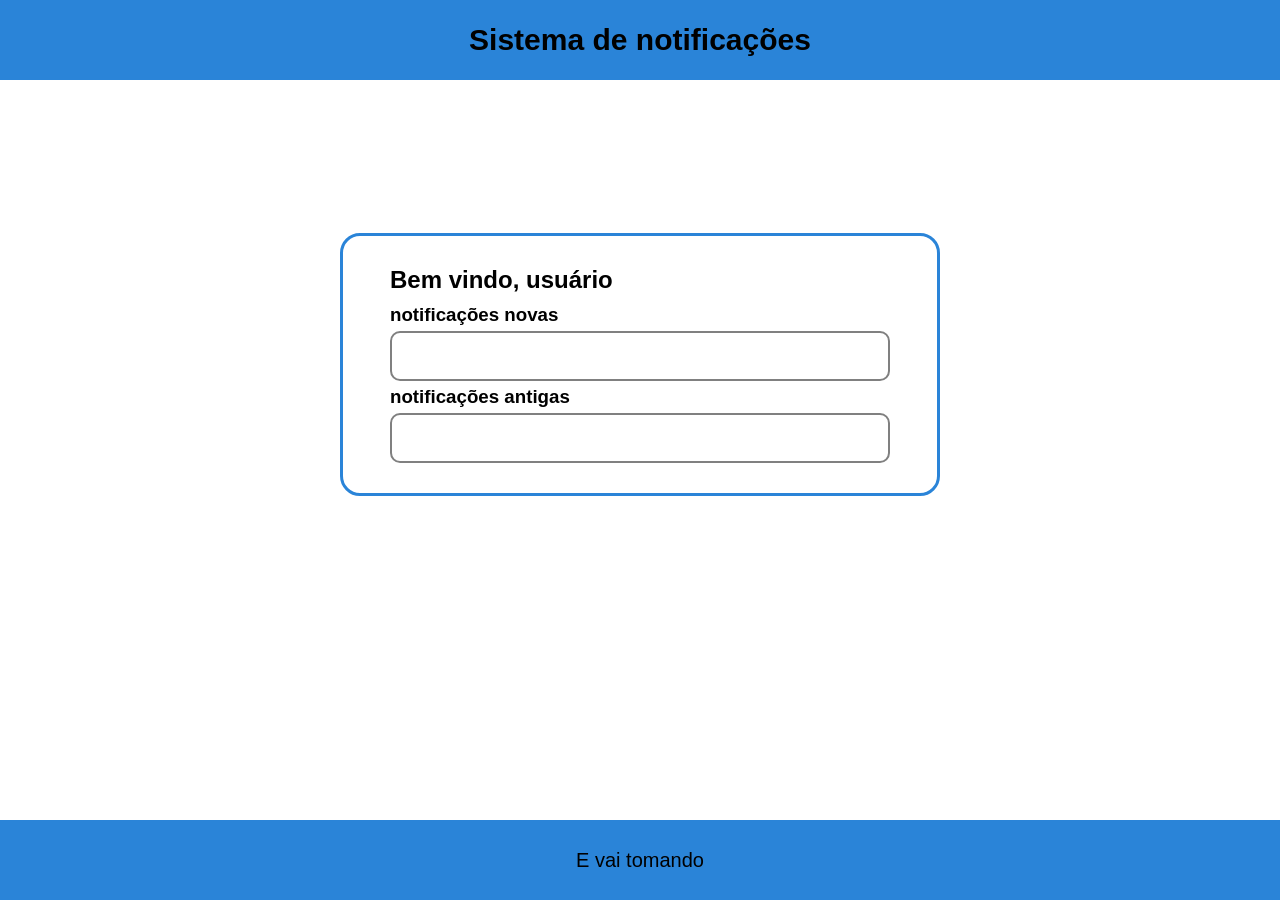
==== front end/templates/index.html @ fb8ffc52 "sistema de notificações ver1 incompleta" ====
<!DOCTYPE html>
<html lang="PT-br">
<head>
    <meta charset="UTF-8">
    <meta name="viewport" content="width=device-width, initial-scale=1.0">
    <link rel="stylesheet" href="/front end/static/style.css">
    <title>Sistema de notificações</title>
</head>
<body>
    <header>
        <h1>Sistema de notificações</h1>
    </header>
    <main>
        <div id="content-index" class="content-index">
            <div class="titulo">
                <h2>Bem vindo, usuário</h2>
            </div>
            <div class="notificacoes">
                <h3>notificações novas</h3>
                <ul id="notificacoes_novas">
                </ul>
                <h3>notificações antigas</h3>
                <ul id="notificacoes_antigas">
                </ul>
            </div>
        </div>
    </main>
    <footer>
        <p>E vai tomando</p>
    </footer>
    <script src="/front end/static/script.js"></script>
</body>
</html>
---- front end/static/style.css ----
*{
    margin: 0;
    box-sizing: border-box;
    font-family: Arial, Helvetica, sans-serif;
}

body{
    height: 728px;
    background-color: white;
    display: flex;
    align-items: center;
    justify-content: center;
    flex-direction: column;
}

header{
    background-color: rgb(42, 132, 216);
    position: absolute;
    top: 0;
    width: 100%;
    height: 80px;
    display: flex;
    align-items: center;
    justify-content: center;
}

h1{
    font-size: 30px;
}

main{
    display: flex;
    align-items: center;
    justify-content: center;
    height: auto;
    background-color: white;
}

.content-login{
    width: 400px;
    height: 500px;
    display: flex;
    align-items: center;
    justify-content: center;
    flex-direction: column;
    border-radius: 20px;
    border: 3px solid rgb(137, 173, 207);
}

.visual{
    display: flex;
    align-items: center;
    justify-self: center;
    flex-direction: column;
    gap: 50px;
}

form{
    display: flex;
    align-items: center;
    justify-content: center;
    flex-direction: column;
    gap: 10px;
}

input{
    width: 300px;
    height: 40px;
    padding-left: 15px;
    border: 2px solid rgb(137, 173, 207);
    border-radius: 40px;
}

.botoes{
    display: flex;
    align-items: center;
    justify-content: center;
    flex-direction: column;
    gap: 10px;
}

button{
    width: 300px;
    height: 50px;
    font-size: 15px;
    cursor: pointer;
}

.enviar-dados{
    background-color: rgb(42, 132, 216);
    color: white;
    border: 0;
}

.mudar-tela{
    background-color: white;
    color: rgb(42, 132, 216);
    border: 2px solid rgb(42, 132, 216);
}

.escondido{
    display: none;
}

.content-index{
    display: flex;
    justify-content: center;
    align-items: center;
    gap: 10px;
    flex-direction: column;
    width: 600px;
    border: 3px solid rgb(42, 132, 216);
    min-height: 100px;
    height: auto;
    border-radius: 20px;
    padding: 5%;
}

.titulo{
    width: 500px;
}

.notificacoes{
    display: flex;
    justify-content: center;
    flex-direction: column;
    gap: 5px;
}

ul{
    width: 500px;
    min-height: 50px;
    height: 105%;
    border: 2px solid gray;
    border-radius: 10px;
}

footer{
    background-color: rgb(42, 132, 216);
    position: absolute;
    bottom: 0px;
    width: 100%;
    height: 80px;
    display: flex;
    align-items: center;
    justify-content: center;
    font-size: 20px;
}
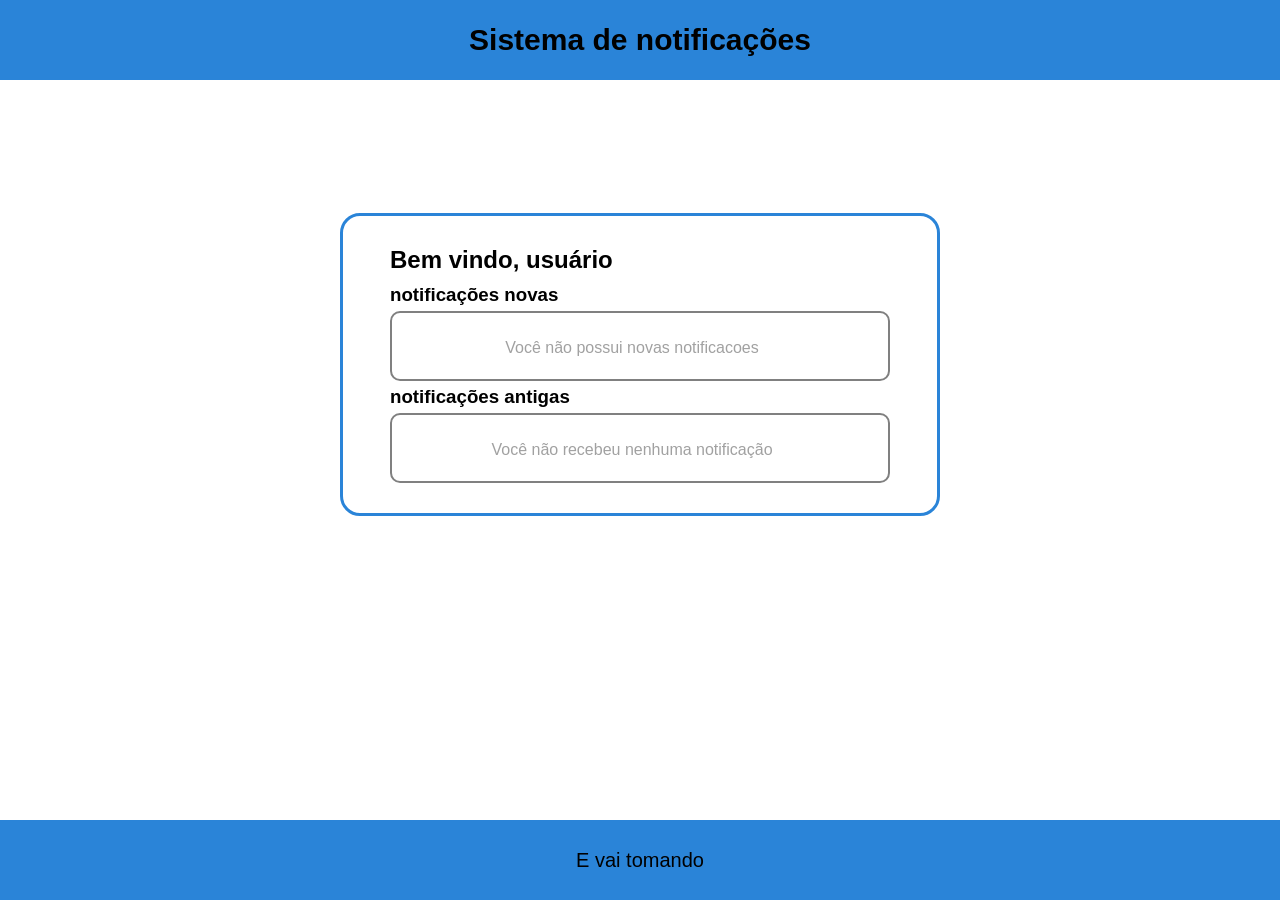
==== commit cc3f65bc: "ver2 incompleta" ====
--- a/front end/templates/index.html
+++ b/front end/templates/index.html
@@ -13,14 +13,16 @@
     <main>
         <div id="content-index" class="content-index">
             <div class="titulo">
-                <h2>Bem vindo, usuário</h2>
+                <h2 id="saudacao">Bem vindo, usuário</h2>
             </div>
             <div class="notificacoes">
                 <h3>notificações novas</h3>
                 <ul id="notificacoes_novas">
+                    <li class="zero_not">Você não possui novas notificacoes</li>
                 </ul>
                 <h3>notificações antigas</h3>
                 <ul id="notificacoes_antigas">
+                    <li class="zero_not">Você não recebeu nenhuma notificação</li>
                 </ul>
             </div>
         </div>
--- a/front end/static/style.css
+++ b/front end/static/style.css
@@ -129,10 +129,61 @@
 
 ul{
     width: 500px;
-    min-height: 50px;
+    min-height: 70px;
     height: 105%;
     border: 2px solid gray;
     border-radius: 10px;
+    display: flex;
+    flex-direction: column;
+    gap: 5px;
+}
+
+li{
+    width: 400px;
+    min-height: 50px;
+    height: 110%;
+    border-radius: 10px;
+}
+
+li > h3{
+    font-size: 20px;
+}
+
+li > p{
+    font-size: 10px;
+}
+
+.nova_not{
+    border: 2px solid rgb(42, 132, 216);
+    color: black;
+}
+
+.marcar_lida{
+    width: 100px;
+    border-left: 2px solid rgb(161, 161, 161);
+}
+
+.marcar_lida > button{
+    width: 80px;
+    height: 30px;
+    background-color: rgb(42, 132, 216);
+    color: white;
+}
+
+.antiga_not{
+    border: 2px solid rgb(161, 161, 161);
+    color: gray;
+
+}
+
+.zero_not{
+    height: 50px;
+    display: flex;
+    align-items: center;
+    justify-content: center;
+    color: rgb(161, 161, 161);
+    border: 0;
+    margin-top: 10px;
 }
 
 footer{
